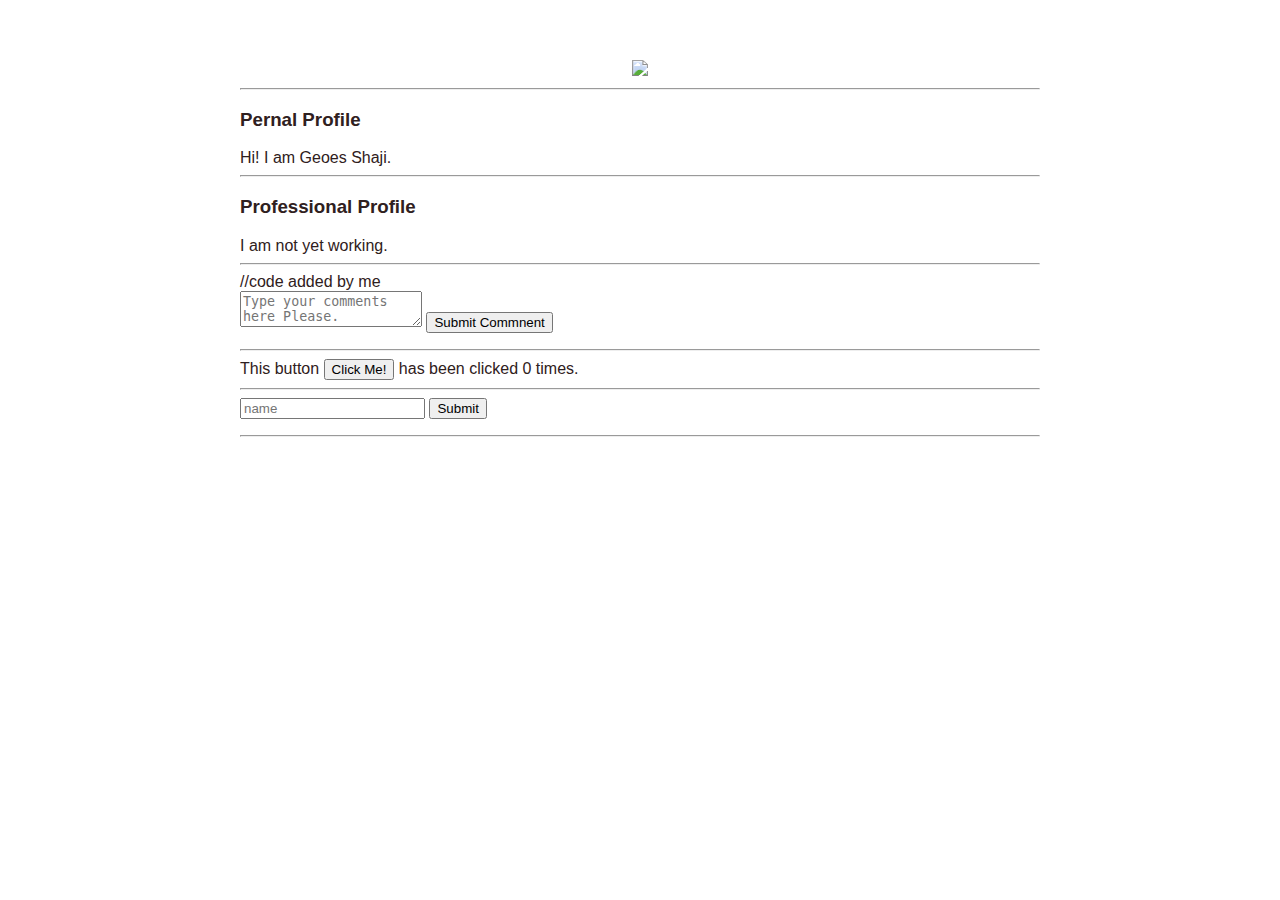
==== ui/index.html @ 1a637acb "[imad-console] Updates ui/index.html" ====
<!doctype html>
<html>
    <head>
        <link href="/ui/style.css" rel="stylesheet" />
    </head>
    <body>
        <div class = "container">
            <div class="center">
                <img id ="madi" src="https://encrypted-tbn0.gstatic.com/images?q=tbn:ANd9GcRhVHjIMcZdUO91nEvpm0gQIYWS98i-rtcsiQ8flb0MhLUyqO0xmw" class="img-medium"/>
            </div>
            <hr/>
            <h3>Pernal Profile</h3>
            <div>
                Hi! I am Geoes Shaji.
                <br/>
            </div>
            <hr/>
            <h3>Professional Profile</h3>
            <div>
                 I am not yet working.
                <br/>
            </div>
            
            <hr/>
            //code added by me
            <div>
                <textarea name = "commentBox" placeholder="Type your comments here Please."></textarea>
                <input type= "submit" id="comment_btn" value="Submit Commnent">
                <ul id="commentList">
                    
                </ul>
            </div>
            
            <hr/>
            <div class = "footer">
                This button <button id = "counter">Click Me!</button> has been clicked <span id = "count">0</span> times.
                <hr/>
                <input type = "text" id = "name" placeholder = "name">
                <input type = "submit" id = "submit_btn" value = "Submit">
                <ul id = 'namelist'>
                 
                </ul>
            </div>
            <hr/>
            
            
        </div>    
        <script type="text/javascript" src="/ui/main.js">
        </script>
    </body>
</html>
---- ui/style.css ----
body {
    font-family: sans-serif;
    background-color: white;
    margin-top:60px;
}

.center {
    text-align: center;
    }

.text-big {
    font-size: 300%;
}

.bold {
    font-weight: bold;
}

.img-medium {
    height: 200px;
}
.container{
            max-width: 800px;
            color: #2f2020;
            margin: 0 auto;
            padding-left: 20px;
            padding-right: 20px;
        }
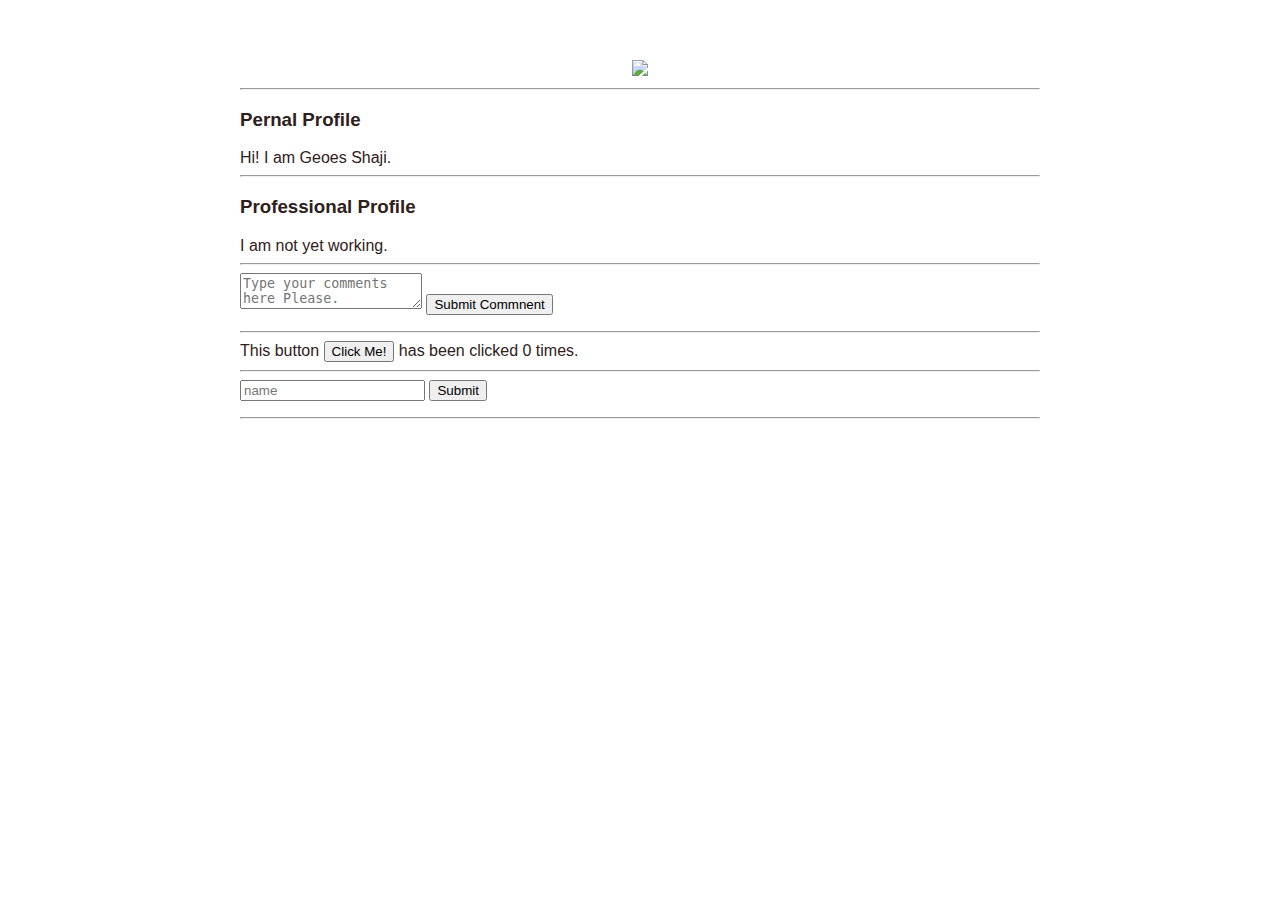
==== commit f0e37260: "[imad-console] Updates ui/index.html" ====
--- a/ui/index.html
+++ b/ui/index.html
@@ -22,11 +22,11 @@
             </div>
             
             <hr/>
-            //code added by me
+            
             <div>
-                <textarea name = "commentBox" placeholder="Type your comments here Please."></textarea>
+                <textarea name = "commentBox" id = 'comment' placeholder="Type your comments here Please."></textarea>
                 <input type= "submit" id="comment_btn" value="Submit Commnent">
-                <ul id="commentList">
+                <ul id="commentlist">
                     
                 </ul>
             </div>
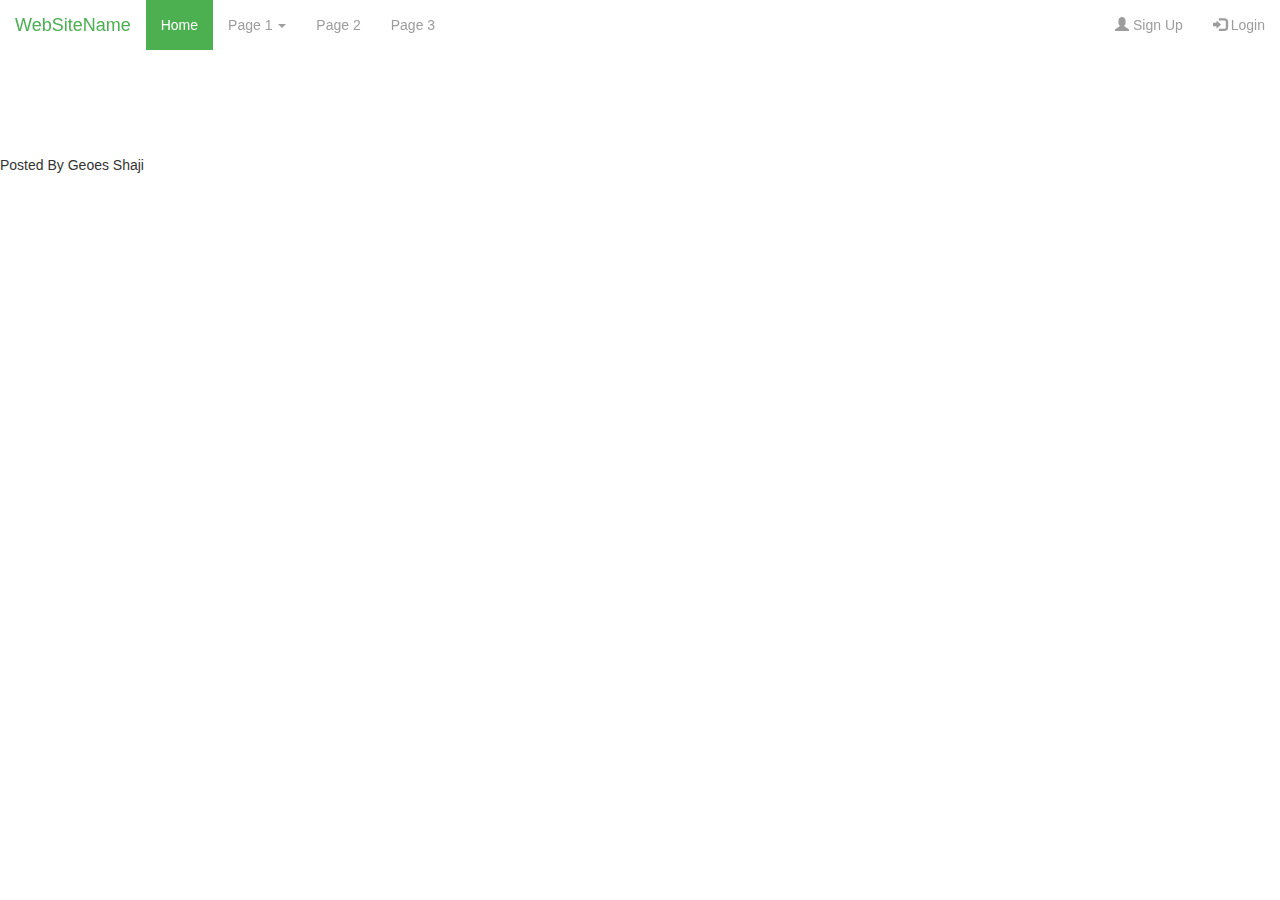
==== commit 4a1c886f: "Update index.html" ====
--- a/ui/index.html
+++ b/ui/index.html
@@ -1,51 +1,200 @@
-<!doctype html>
-<html>
-    <head>
-        <link href="/ui/style.css" rel="stylesheet" />
-    </head>
-    <body>
-        <div class = "container">
-            <div class="center">
-                <img id ="madi" src="https://encrypted-tbn0.gstatic.com/images?q=tbn:ANd9GcRhVHjIMcZdUO91nEvpm0gQIYWS98i-rtcsiQ8flb0MhLUyqO0xmw" class="img-medium"/>
-            </div>
-            <hr/>
-            <h3>Pernal Profile</h3>
-            <div>
-                Hi! I am Geoes Shaji.
-                <br/>
-            </div>
-            <hr/>
-            <h3>Professional Profile</h3>
-            <div>
-                 I am not yet working.
-                <br/>
-            </div>
-            
-            <hr/>
-            
-            <div>
-                <textarea name = "commentBox" id = 'comment' placeholder="Type your comments here Please."></textarea>
-                <input type= "submit" id="comment_btn" value="Submit Commnent">
-                <ul id="commentlist">
-                    
-                </ul>
-            </div>
-            
-            <hr/>
-            <div class = "footer">
-                This button <button id = "counter">Click Me!</button> has been clicked <span id = "count">0</span> times.
-                <hr/>
-                <input type = "text" id = "name" placeholder = "name">
-                <input type = "submit" id = "submit_btn" value = "Submit">
-                <ul id = 'namelist'>
-                 
-                </ul>
-            </div>
-            <hr/>
-            
-            
-        </div>    
-        <script type="text/javascript" src="/ui/main.js">
-        </script>
-    </body>
+<!DOCTYPE html>
+<html lang="en-Us">
+<head>
+  <title>Bootstrap Case</title>
+  <meta charset="utf-8">
+  <meta name="viewport" content="width=device-width, initial-scale=1">
+  <link rel="stylesheet" href="bootstrap.min.css"> 
+  <link rel="stylesheet" href="http://maxcdn.bootstrapcdn.com/bootstrap/3.3.5/css/bootstrap.min.css">
+  <script src="https://ajax.googleapis.com/ajax/libs/jquery/1.11.3/jquery.min.js"></script>
+  <script src="http://maxcdn.bootstrapcdn.com/bootstrap/3.3.5/js/bootstrap.min.js"></script>
+<style>
+video{
+	position:relative;
+	width:100%;
+}
+.navbar-inverse .navbar-nav > li > a:hover, .navbar-inverse .navbar-nav > li > a:focus {
+color: #4CAF50;  
+}
+
+.navbar-inverse .navbar-nav > .active > a, .navbar-inverse .navbar-nav > .active >   
+ a:hover, .navbar-inverse .navbar-nav > .active > a:focus {
+color: white; 
+background-color: #4CAF50;
+}
+  .dropdown-menu > li > a:hover,
+   .dropdown-menu > li > a:focus {
+    color: #262626;
+   text-decoration: none;
+  background-color: #66CCFF;  
+   }
+
+
+.navbar-inverse{
+position:fixed;
+	top:0;
+	left:0;
+	width:100%;
+    border-width: 0px;
+    -webkit-box-shadow: 0px 0px;
+    box-shadow: 0px 0px;
+    background-color: rgba(0,0,0,0.0);
+    background-image: -webkit-gradient(linear, 50.00% 0.00%, 50.00% 100.00%, color-stop( 0% , rgba(0,0,0,0.00)),color-stop( 100% , rgba(0,0,0,0.00)));
+    background-image: -webkit-linear-gradient(270deg,rgba(0,0,0,0.00) 0%,rgba(0,0,0,0.00) 100%);
+    background-image: linear-gradient(180deg,rgba(0,0,0,0.00) 0%,rgba(0,0,0,0.00) 100%);
+}
+.navbar-inverse:hover{background-color:white;}
+.navbar-inverse .navbar-brand:hover{color:#4CAF50;}
+
+ .modal-header, .close {
+      background-color: #5cb85c;
+      color:white !important;
+      text-align: center;
+      font-size: 30px;
+  }
+  .modal-footer {
+      background-color: #f9f9f9;
+  }
+
+</style>
+  </head>
+<body>
+
+ <video autoplay loop="true" muted>
+<!--<source src="mov_bbb.mp4" type="video/mp4"> -->
+  <source src="Gold Dust wind Particles hd Background.mp4" type="video/mp4">
+  Your browser does not support the video tag.
+</video>
+
+<nav class="navbar navbar-inverse">
+    <div class="navbar-header">
+      <button type="button" class="navbar-toggle" data-toggle="collapse" data-target="#myNavbar">
+        <span class="icon-bar"></span>
+        <span class="icon-bar"></span>
+        <span class="icon-bar"></span>                        
+      </button>
+      <a class="navbar-brand" href="#">WebSiteName</a>
+    </div>
+    <div class="collapse navbar-collapse" id="myNavbar">
+      <ul class="nav navbar-nav">
+        <li class="active"><a href="#">Home</a></li>
+        <li class="dropdown">
+          <a class="dropdown-toggle" data-toggle="dropdown" href="#">Page 1 <span class="caret"></span></a>
+          <ul class="dropdown-menu">
+            <li><a href="#">Page 1-1</a></li>
+            <li><a href="#">Page 1-2</a></li>
+            <li><a href="#">Page 1-3</a></li>
+          </ul>
+        </li>
+        <li><a href="#">Page 2</a></li>
+        <li><a href="#">Page 3</a></li>
+      </ul>
+      <ul class="nav navbar-nav navbar-right">
+        <li><a href="#" id="mySignupBtn"><span class="glyphicon glyphicon-user"></span> Sign Up</a></li>
+        <li><a href="#" id="myBtn"><span class="glyphicon glyphicon-log-in"></span> Login</a></li>
+      </ul>
+    </div>
+
+</nav>
+
+<footer>
+Posted By Geoes Shaji 
+</footer>
+
+<div class="container">
+ <!-- Trigger the modal with a button -->
+  <!-- Modal -->
+  <div class="modal fade" id="myModal" role="dialog">
+    <div class="modal-dialog">
+    
+      <!-- Modal content-->
+      <div class="modal-content">
+        <div class="modal-header" style="padding:35px 50px;">
+          <button type="button" class="close" data-dismiss="modal">&times;</button>
+          <h4><span class="glyphicon glyphicon-lock"></span> Login</h4>
+        </div>
+        <div class="modal-body" style="padding:40px 50px;">
+          <form role="form">
+            <div class="form-group">
+              <label for="usrname"><span class="glyphicon glyphicon-user"></span> Username</label>
+              <input type="text" class="form-control" id="usrname" placeholder="Enter email">
+            </div>
+            <div class="form-group">
+              <label for="psw"><span class="glyphicon glyphicon-eye-open"></span> Password</label>
+              <input type="password" class="form-control" id="psw" placeholder="Enter password">
+            </div>
+            <div class="checkbox">
+              <label><input type="checkbox" value="" checked>Remember me</label>
+            </div>
+              <button type="submit" class="btn btn-success btn-block"><span class="glyphicon glyphicon-off"></span> Login</button>
+          </form>
+        </div>
+        <div class="modal-footer">
+          <button type="submit" class="btn btn-danger btn-default pull-left" data-dismiss="modal"><span class="glyphicon glyphicon-remove"></span> Cancel</button>
+          <p>Not a member? <a id="signuplink" href="#">Sign Up</a></p>
+          <p>Forgot <a href="#">Password?</a></p>
+        </div>
+      </div>
+      
+    </div>
+  </div> 
+</div>
+ 
+<script>
+$(document).ready(function(){
+    $("#myBtn").click(function(){
+        $("#myModal").modal();
+    });
+});
+</script>
+
+<div class="container">
+ <!-- Trigger the modal with a button -->
+  <!-- Modal -->
+  <div class="modal fade" id="mySignupModal" role="dialog">
+    <div class="modal-dialog">
+    
+      <!-- Modal content-->
+      <div class="modal-content">
+        <div class="modal-header" style="padding:35px 50px;">
+          <button type="button" class="close" data-dismiss="modal">&times;</button>
+          <h4><span class="glyphicon glyphicon-lock"></span> SignUp</h4>
+        </div>
+        <div class="modal-body" style="padding:40px 50px;">
+          <form role="form">
+            <div class="form-group">
+              <label for="usrname"><span class="glyphicon glyphicon-user"></span> Username</label>
+              <input type="text" class="form-control" id="usrname" placeholder="Enter email">
+            </div>
+            <div class="form-group">
+              <label for="psw"><span class="glyphicon glyphicon-eye-open"></span> Password</label>
+              <input type="password" class="form-control" id="psw" placeholder="Enter password">
+            </div>
+            <div class="checkbox">
+              <label><input type="checkbox" value="" checked>Remember me</label>
+            </div>
+              <button type="submit" class="btn btn-success btn-block"><span class="glyphicon glyphicon-off"></span> SignUp</button>
+          </form>
+        </div>
+        <div class="modal-footer">
+          <button type="submit" class="btn btn-danger btn-default pull-right" data-dismiss="modal"><span class="glyphicon glyphicon-remove"></span> Cancel</button>
+		  </div>
+      </div>
+      
+    </div>
+  </div> 
+</div>
+ 
+<script>
+$(document).ready(function(){
+	
+    $("#signuplink").click(function(){
+        $("#mySignupModal").modal();
+    });
+	$("#mySignupBtn").click(function(){
+        $("#mySignupModal").modal();
+    });
+});
+</script>
+ </body>
 </html>
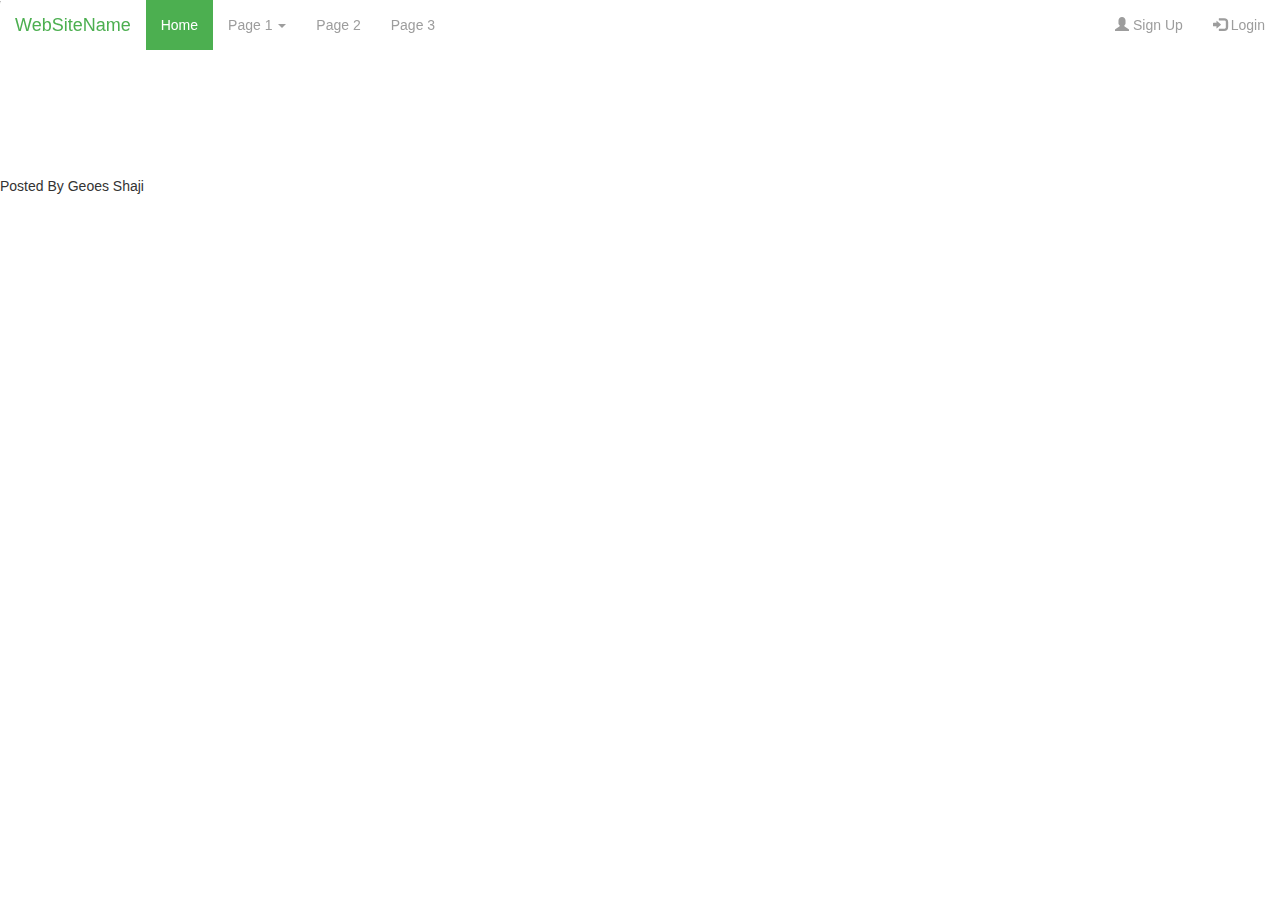
==== commit 75c03c36: "[imad-console] Updates ui/index.html" ====
--- a/ui/index.html
+++ b/ui/index.html
@@ -1,7 +1,7 @@
 <!DOCTYPE html>
-<html lang="en-Us">
+<html lang="en">
 <head>
-  <title>Bootstrap Case</title>
+  <title>Sample Website</title>
   <meta charset="utf-8">
   <meta name="viewport" content="width=device-width, initial-scale=1">
   <link rel="stylesheet" href="bootstrap.min.css"> 
@@ -59,10 +59,10 @@
 </style>
   </head>
 <body>
-
+<img src="http://www.planwallpaper.com/static/images/8040518319d1447bbf20cfb44047d0d43.jpg" alt = "Background image">
  <video autoplay loop="true" muted>
 <!--<source src="mov_bbb.mp4" type="video/mp4"> -->
-  <source src="Gold Dust wind Particles hd Background.mp4" type="video/mp4">
+  <source src="https://youtu.be/ENy-eY_92ko" type="video/mp4">
   Your browser does not support the video tag.
 </video>
 
